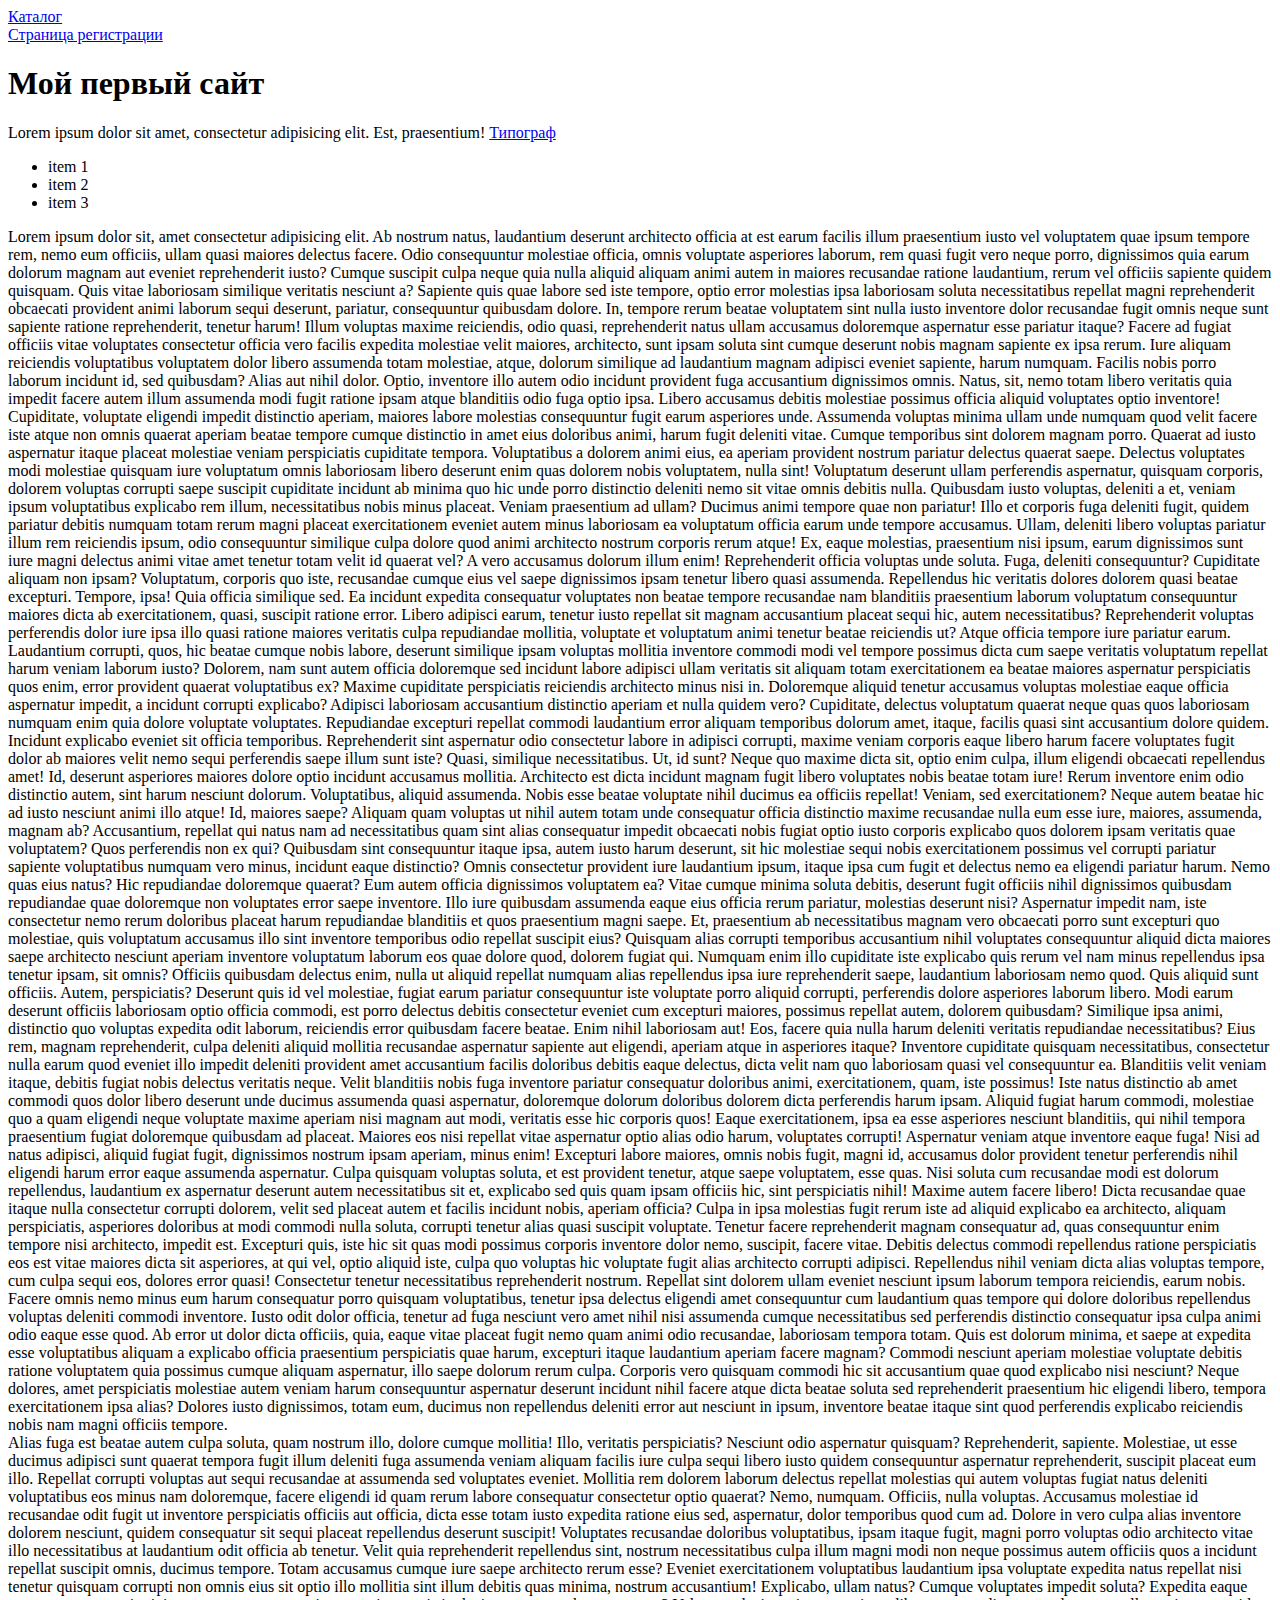
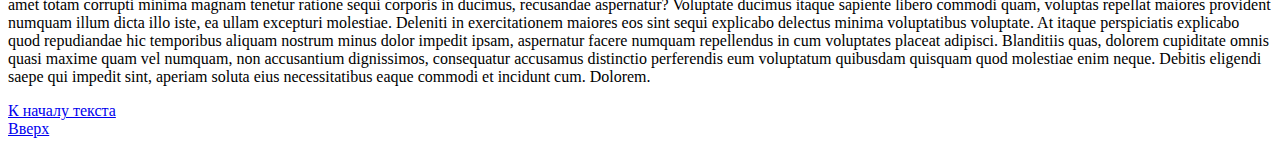
==== lection/index.html @ 944e1310 "My first site" ====
<!DOCTYPE html>
<html lang="en">
<head>
    <meta charset="UTF-8">
    <meta name="viewport" content="width=device-width, initial-scale=1.0">
    <title>Document</title>
</head>
<body>
    <a href="catalog.html">Каталог</a><br>
    <a href="registration.html">Страница регистрации</a>
    <h1 id="top">Мой первый сайт</h1>
    <p>Lorem ipsum dolor sit amet, consectetur adipisicing elit. Est, praesentium!
        <a href="https://www.artlebedev.ru/typograf/">Типограф</a>
    </p>
    <ul>
        <li>item 1</li>
        <li>item 2</li>
        <li>item 3</li>
    </ul>
    <p id="start text">Lorem ipsum dolor sit, amet consectetur adipisicing elit. Ab nostrum natus, laudantium deserunt architecto officia at est earum facilis illum praesentium iusto vel voluptatem quae ipsum tempore rem, nemo eum officiis, ullam quasi maiores delectus facere. Odio consequuntur molestiae officia, omnis voluptate asperiores laborum, rem quasi fugit vero neque porro, dignissimos quia earum dolorum magnam aut eveniet reprehenderit iusto? Cumque suscipit culpa neque quia nulla aliquid aliquam animi autem in maiores recusandae ratione laudantium, rerum vel officiis sapiente quidem quisquam. Quis vitae laboriosam similique veritatis nesciunt a? Sapiente quis quae labore sed iste tempore, optio error molestias ipsa laboriosam soluta necessitatibus repellat magni reprehenderit obcaecati provident animi laborum sequi deserunt, pariatur, consequuntur quibusdam dolore. In, tempore rerum beatae voluptatem sint nulla iusto inventore dolor recusandae fugit omnis neque sunt sapiente ratione reprehenderit, tenetur harum! Illum voluptas maxime reiciendis, odio quasi, reprehenderit natus ullam accusamus doloremque aspernatur esse pariatur itaque? Facere ad fugiat officiis vitae voluptates consectetur officia vero facilis expedita molestiae velit maiores, architecto, sunt ipsam soluta sint cumque deserunt nobis magnam sapiente ex ipsa rerum. Iure aliquam reiciendis voluptatibus voluptatem dolor libero assumenda totam molestiae, atque, dolorum similique ad laudantium magnam adipisci eveniet sapiente, harum numquam. Facilis nobis porro laborum incidunt id, sed quibusdam? Alias aut nihil dolor. Optio, inventore illo autem odio incidunt provident fuga accusantium dignissimos omnis. Natus, sit, nemo totam libero veritatis quia impedit facere autem illum assumenda modi fugit ratione ipsam atque blanditiis odio fuga optio ipsa. Libero accusamus debitis molestiae possimus officia aliquid voluptates optio inventore! Cupiditate, voluptate eligendi impedit distinctio aperiam, maiores labore molestias consequuntur fugit earum asperiores unde. Assumenda voluptas minima ullam unde numquam quod velit facere iste atque non omnis quaerat aperiam beatae tempore cumque distinctio in amet eius doloribus animi, harum fugit deleniti vitae. Cumque temporibus sint dolorem magnam porro. Quaerat ad iusto aspernatur itaque placeat molestiae veniam perspiciatis cupiditate tempora. Voluptatibus a dolorem animi eius, ea aperiam provident nostrum pariatur delectus quaerat saepe. Delectus voluptates modi molestiae quisquam iure voluptatum omnis laboriosam libero deserunt enim quas dolorem nobis voluptatem, nulla sint! Voluptatum deserunt ullam perferendis aspernatur, quisquam corporis, dolorem voluptas corrupti saepe suscipit cupiditate incidunt ab minima quo hic unde porro distinctio deleniti nemo sit vitae omnis debitis nulla. Quibusdam iusto voluptas, deleniti a et, veniam ipsum voluptatibus explicabo rem illum, necessitatibus nobis minus placeat. Veniam praesentium ad ullam? Ducimus animi tempore quae non pariatur! Illo et corporis fuga deleniti fugit, quidem pariatur debitis numquam totam rerum magni placeat exercitationem eveniet autem minus laboriosam ea voluptatum officia earum unde tempore accusamus. Ullam, deleniti libero voluptas pariatur illum rem reiciendis ipsum, odio consequuntur similique culpa dolore quod animi architecto nostrum corporis rerum atque! Ex, eaque molestias, praesentium nisi ipsum, earum dignissimos sunt iure magni delectus animi vitae amet tenetur totam velit id quaerat vel? A vero accusamus dolorum illum enim! Reprehenderit officia voluptas unde soluta. Fuga, deleniti consequuntur? Cupiditate aliquam non ipsam? Voluptatum, corporis quo iste, recusandae cumque eius vel saepe dignissimos ipsam tenetur libero quasi assumenda. Repellendus hic veritatis dolores dolorem quasi beatae excepturi. Tempore, ipsa! Quia officia similique sed. Ea incidunt expedita consequatur voluptates non beatae tempore recusandae nam blanditiis praesentium laborum voluptatum consequuntur maiores dicta ab exercitationem, quasi, suscipit ratione error. Libero adipisci earum, tenetur iusto repellat sit magnam accusantium placeat sequi hic, autem necessitatibus? Reprehenderit voluptas perferendis dolor iure ipsa illo quasi ratione maiores veritatis culpa repudiandae mollitia, voluptate et voluptatum animi tenetur beatae reiciendis ut? Atque officia tempore iure pariatur earum. Laudantium corrupti, quos, hic beatae cumque nobis labore, deserunt similique ipsam voluptas mollitia inventore commodi modi vel tempore possimus dicta cum saepe veritatis voluptatum repellat harum veniam laborum iusto? Dolorem, nam sunt autem officia doloremque sed incidunt labore adipisci ullam veritatis sit aliquam totam exercitationem ea beatae maiores aspernatur perspiciatis quos enim, error provident quaerat voluptatibus ex? Maxime cupiditate perspiciatis reiciendis architecto minus nisi in. Doloremque aliquid tenetur accusamus voluptas molestiae eaque officia aspernatur impedit, a incidunt corrupti explicabo? Adipisci laboriosam accusantium distinctio aperiam et nulla quidem vero? Cupiditate, delectus voluptatum quaerat neque quas quos laboriosam numquam enim quia dolore voluptate voluptates. Repudiandae excepturi repellat commodi laudantium error aliquam temporibus dolorum amet, itaque, facilis quasi sint accusantium dolore quidem. Incidunt explicabo eveniet sit officia temporibus. Reprehenderit sint aspernatur odio consectetur labore in adipisci corrupti, maxime veniam corporis eaque libero harum facere voluptates fugit dolor ab maiores velit nemo sequi perferendis saepe illum sunt iste? Quasi, similique necessitatibus. Ut, id sunt? Neque quo maxime dicta sit, optio enim culpa, illum eligendi obcaecati repellendus amet! Id, deserunt asperiores maiores dolore optio incidunt accusamus mollitia. Architecto est dicta incidunt magnam fugit libero voluptates nobis beatae totam iure! Rerum inventore enim odio distinctio autem, sint harum nesciunt dolorum. Voluptatibus, aliquid assumenda. Nobis esse beatae voluptate nihil ducimus ea officiis repellat! Veniam, sed exercitationem? Neque autem beatae hic ad iusto nesciunt animi illo atque! Id, maiores saepe? Aliquam quam voluptas ut nihil autem totam unde consequatur officia distinctio maxime recusandae nulla eum esse iure, maiores, assumenda, magnam ab? Accusantium, repellat qui natus nam ad necessitatibus quam sint alias consequatur impedit obcaecati nobis fugiat optio iusto corporis explicabo quos dolorem ipsam veritatis quae voluptatem? Quos perferendis non ex qui? Quibusdam sint consequuntur itaque ipsa, autem iusto harum deserunt, sit hic molestiae sequi nobis exercitationem possimus vel corrupti pariatur sapiente voluptatibus numquam vero minus, incidunt eaque distinctio? Omnis consectetur provident iure laudantium ipsum, itaque ipsa cum fugit et delectus nemo ea eligendi pariatur harum. Nemo quas eius natus? Hic repudiandae doloremque quaerat? Eum autem officia dignissimos voluptatem ea? Vitae cumque minima soluta debitis, deserunt fugit officiis nihil dignissimos quibusdam repudiandae quae doloremque non voluptates error saepe inventore. Illo iure quibusdam assumenda eaque eius officia rerum pariatur, molestias deserunt nisi? Aspernatur impedit nam, iste consectetur nemo rerum doloribus placeat harum repudiandae blanditiis et quos praesentium magni saepe. Et, praesentium ab necessitatibus magnam vero obcaecati porro sunt excepturi quo molestiae, quis voluptatum accusamus illo sint inventore temporibus odio repellat suscipit eius? Quisquam alias corrupti temporibus accusantium nihil voluptates consequuntur aliquid dicta maiores saepe architecto nesciunt aperiam inventore voluptatum laborum eos quae dolore quod, dolorem fugiat qui. Numquam enim illo cupiditate iste explicabo quis rerum vel nam minus repellendus ipsa tenetur ipsam, sit omnis? Officiis quibusdam delectus enim, nulla ut aliquid repellat numquam alias repellendus ipsa iure reprehenderit saepe, laudantium laboriosam nemo quod. Quis aliquid sunt officiis. Autem, perspiciatis? Deserunt quis id vel molestiae, fugiat earum pariatur consequuntur iste voluptate porro aliquid corrupti, perferendis dolore asperiores laborum libero. Modi earum deserunt officiis laboriosam optio officia commodi, est porro delectus debitis consectetur eveniet cum excepturi maiores, possimus repellat autem, dolorem quibusdam? Similique ipsa animi, distinctio quo voluptas expedita odit laborum, reiciendis error quibusdam facere beatae. Enim nihil laboriosam aut! Eos, facere quia nulla harum deleniti veritatis repudiandae necessitatibus? Eius rem, magnam reprehenderit, culpa deleniti aliquid mollitia recusandae aspernatur sapiente aut eligendi, aperiam atque in asperiores itaque? Inventore cupiditate quisquam necessitatibus, consectetur nulla earum quod eveniet illo impedit deleniti provident amet accusantium facilis doloribus debitis eaque delectus, dicta velit nam quo laboriosam quasi vel consequuntur ea. Blanditiis velit veniam itaque, debitis fugiat nobis delectus veritatis neque. Velit blanditiis nobis fuga inventore pariatur consequatur doloribus animi, exercitationem, quam, iste possimus! Iste natus distinctio ab amet commodi quos dolor libero deserunt unde ducimus assumenda quasi aspernatur, doloremque dolorum doloribus dolorem dicta perferendis harum ipsam. Aliquid fugiat harum commodi, molestiae quo a quam eligendi neque voluptate maxime aperiam nisi magnam aut modi, veritatis esse hic corporis quos! Eaque exercitationem, ipsa ea esse asperiores nesciunt blanditiis, qui nihil tempora praesentium fugiat doloremque quibusdam ad placeat. Maiores eos nisi repellat vitae aspernatur optio alias odio harum, voluptates corrupti! Aspernatur veniam atque inventore eaque fuga! Nisi ad natus adipisci, aliquid fugiat fugit, dignissimos nostrum ipsam aperiam, minus enim! Excepturi labore maiores, omnis nobis fugit, magni id, accusamus dolor provident tenetur perferendis nihil eligendi harum error eaque assumenda aspernatur. Culpa quisquam voluptas soluta, et est provident tenetur, atque saepe voluptatem, esse quas. Nisi soluta cum recusandae modi est dolorum repellendus, laudantium ex aspernatur deserunt autem necessitatibus sit et, explicabo sed quis quam ipsam officiis hic, sint perspiciatis nihil! Maxime autem facere libero! Dicta recusandae quae itaque nulla consectetur corrupti dolorem, velit sed placeat autem et facilis incidunt nobis, aperiam officia? Culpa in ipsa molestias fugit rerum iste ad aliquid explicabo ea architecto, aliquam perspiciatis, asperiores doloribus at modi commodi nulla soluta, corrupti tenetur alias quasi suscipit voluptate. Tenetur facere reprehenderit magnam consequatur ad, quas consequuntur enim tempore nisi architecto, impedit est. Excepturi quis, iste hic sit quas modi possimus corporis inventore dolor nemo, suscipit, facere vitae. Debitis delectus commodi repellendus ratione perspiciatis eos est vitae maiores dicta sit asperiores, at qui vel, optio aliquid iste, culpa quo voluptas hic voluptate fugit alias architecto corrupti adipisci. Repellendus nihil veniam dicta alias voluptas tempore, cum culpa sequi eos, dolores error quasi! Consectetur tenetur necessitatibus reprehenderit nostrum. Repellat sint dolorem ullam eveniet nesciunt ipsum laborum tempora reiciendis, earum nobis. Facere omnis nemo minus eum harum consequatur porro quisquam voluptatibus, tenetur ipsa delectus eligendi amet consequuntur cum laudantium quas tempore qui dolore doloribus repellendus voluptas deleniti commodi inventore. Iusto odit dolor officia, tenetur ad fuga nesciunt vero amet nihil nisi assumenda cumque necessitatibus sed perferendis distinctio consequatur ipsa culpa animi odio eaque esse quod. Ab error ut dolor dicta officiis, quia, eaque vitae placeat fugit nemo quam animi odio recusandae, laboriosam tempora totam. Quis est dolorum minima, et saepe at expedita esse voluptatibus aliquam a explicabo officia praesentium perspiciatis quae harum, excepturi itaque laudantium aperiam facere magnam? Commodi nesciunt aperiam molestiae voluptate debitis ratione voluptatem quia possimus cumque aliquam aspernatur, illo saepe dolorum rerum culpa. Corporis vero quisquam commodi hic sit accusantium quae quod explicabo nisi nesciunt? Neque dolores, amet perspiciatis molestiae autem veniam harum consequuntur aspernatur deserunt incidunt nihil facere atque dicta beatae soluta sed reprehenderit praesentium hic eligendi libero, tempora exercitationem ipsa alias? Dolores iusto dignissimos, totam eum, ducimus non repellendus deleniti error aut nesciunt in ipsum, inventore beatae itaque sint quod perferendis explicabo reiciendis nobis nam magni officiis tempore. <br>Alias fuga est beatae autem culpa soluta, quam nostrum illo, dolore cumque mollitia! Illo, veritatis perspiciatis? Nesciunt odio aspernatur quisquam? Reprehenderit, sapiente. Molestiae, ut esse ducimus adipisci sunt quaerat tempora fugit illum deleniti fuga assumenda veniam aliquam facilis iure culpa sequi libero iusto quidem consequuntur aspernatur reprehenderit, suscipit placeat eum illo. Repellat corrupti voluptas aut sequi recusandae at assumenda sed voluptates eveniet. Mollitia rem dolorem laborum delectus repellat molestias qui autem voluptas fugiat natus deleniti voluptatibus eos minus nam doloremque, facere eligendi id quam rerum labore consequatur consectetur optio quaerat? Nemo, numquam. Officiis, nulla voluptas. Accusamus molestiae id recusandae odit fugit ut inventore perspiciatis officiis aut officia, dicta esse totam iusto expedita ratione eius sed, aspernatur, dolor temporibus quod cum ad. Dolore in vero culpa alias inventore dolorem nesciunt, quidem consequatur sit sequi placeat repellendus deserunt suscipit! Voluptates recusandae doloribus voluptatibus, ipsam itaque fugit, magni porro voluptas odio architecto vitae illo necessitatibus at laudantium odit officia ab tenetur. Velit quia reprehenderit repellendus sint, nostrum necessitatibus culpa illum magni modi non neque possimus autem officiis quos a incidunt repellat suscipit omnis, ducimus tempore. Totam accusamus cumque iure saepe architecto rerum esse? Eveniet exercitationem voluptatibus laudantium ipsa voluptate expedita natus repellat nisi tenetur quisquam corrupti non omnis eius sit optio illo mollitia sint illum debitis quas minima, nostrum accusantium! Explicabo, ullam natus? Cumque voluptates impedit soluta? Expedita eaque amet totam corrupti minima magnam tenetur ratione sequi corporis in ducimus, recusandae aspernatur? Voluptate ducimus itaque sapiente libero commodi quam, voluptas repellat maiores provident numquam illum dicta illo iste, ea ullam excepturi molestiae. Deleniti in exercitationem maiores eos sint sequi explicabo delectus minima voluptatibus voluptate. At itaque perspiciatis explicabo quod repudiandae hic temporibus aliquam nostrum minus dolor impedit ipsam, aspernatur facere numquam repellendus in cum voluptates placeat adipisci. Blanditiis quas, dolorem cupiditate omnis quasi maxime quam vel numquam, non accusantium dignissimos, consequatur accusamus distinctio perferendis eum voluptatum quibusdam quisquam quod molestiae enim neque. Debitis eligendi saepe qui impedit sint, aperiam soluta eius necessitatibus eaque commodi et incidunt cum. Dolorem.</p>
    <a href="#start text">К началу текста</a><br>
    <a href="#top">Вверх</a>
</body>
</html>
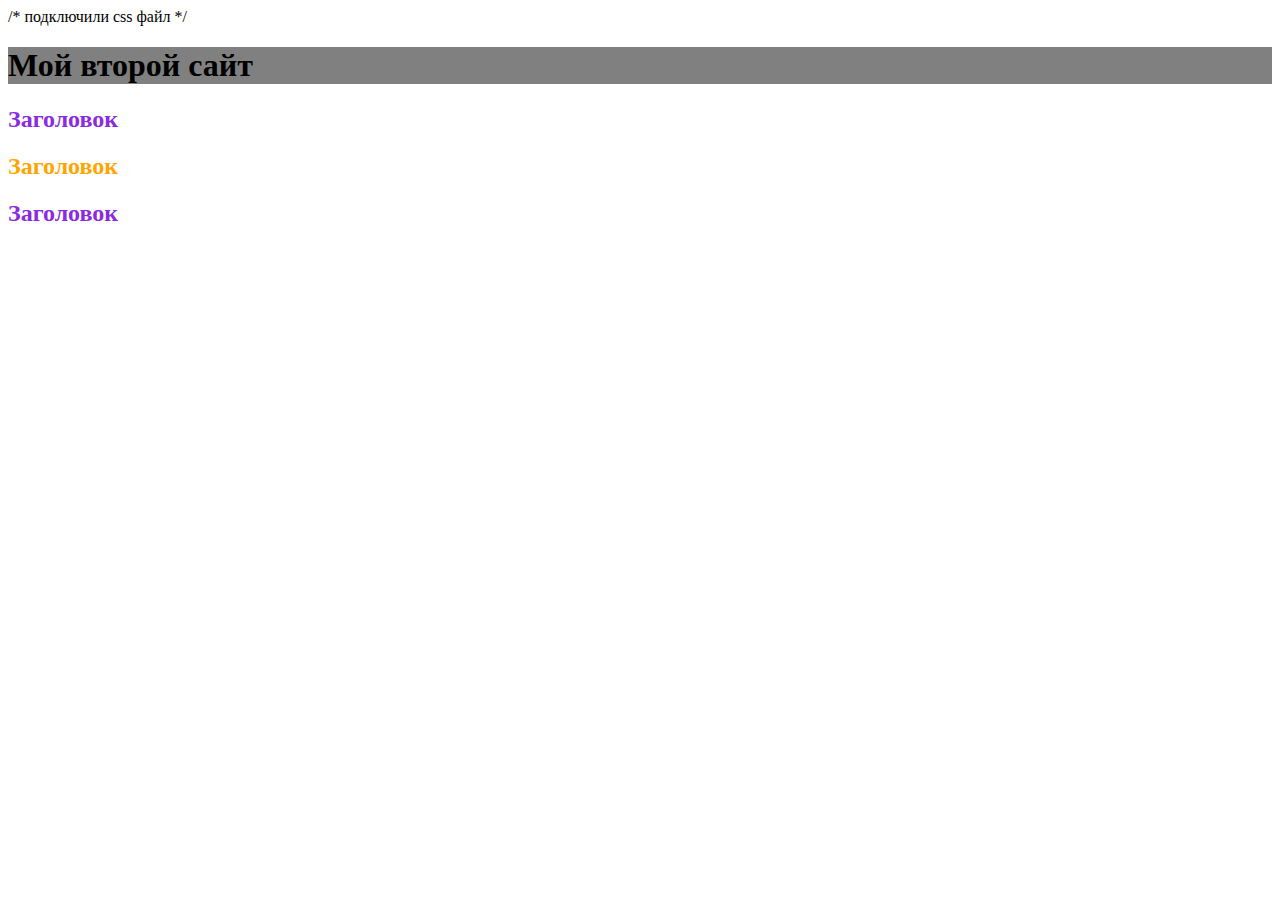
==== commit 9b6c5df7: "lection 2 CSS" ====
--- a/lection/index.html
+++ b/lection/index.html
@@ -1,24 +1,15 @@
 <!DOCTYPE html>
 <html lang="en">
-<head>
-    <meta charset="UTF-8">
-    <meta name="viewport" content="width=device-width, initial-scale=1.0">
+  <head>
+    <meta charset="UTF-8" />
+    <meta name="viewport" content="width=device-width, initial-scale=1.0" />
     <title>Document</title>
-</head>
-<body>
-    <a href="catalog.html">Каталог</a><br>
-    <a href="registration.html">Страница регистрации</a>
-    <h1 id="top">Мой первый сайт</h1>
-    <p>Lorem ipsum dolor sit amet, consectetur adipisicing elit. Est, praesentium!
-        <a href="https://www.artlebedev.ru/typograf/">Типограф</a>
-    </p>
-    <ul>
-        <li>item 1</li>
-        <li>item 2</li>
-        <li>item 3</li>
-    </ul>
-    <p id="start text">Lorem ipsum dolor sit, amet consectetur adipisicing elit. Ab nostrum natus, laudantium deserunt architecto officia at est earum facilis illum praesentium iusto vel voluptatem quae ipsum tempore rem, nemo eum officiis, ullam quasi maiores delectus facere. Odio consequuntur molestiae officia, omnis voluptate asperiores laborum, rem quasi fugit vero neque porro, dignissimos quia earum dolorum magnam aut eveniet reprehenderit iusto? Cumque suscipit culpa neque quia nulla aliquid aliquam animi autem in maiores recusandae ratione laudantium, rerum vel officiis sapiente quidem quisquam. Quis vitae laboriosam similique veritatis nesciunt a? Sapiente quis quae labore sed iste tempore, optio error molestias ipsa laboriosam soluta necessitatibus repellat magni reprehenderit obcaecati provident animi laborum sequi deserunt, pariatur, consequuntur quibusdam dolore. In, tempore rerum beatae voluptatem sint nulla iusto inventore dolor recusandae fugit omnis neque sunt sapiente ratione reprehenderit, tenetur harum! Illum voluptas maxime reiciendis, odio quasi, reprehenderit natus ullam accusamus doloremque aspernatur esse pariatur itaque? Facere ad fugiat officiis vitae voluptates consectetur officia vero facilis expedita molestiae velit maiores, architecto, sunt ipsam soluta sint cumque deserunt nobis magnam sapiente ex ipsa rerum. Iure aliquam reiciendis voluptatibus voluptatem dolor libero assumenda totam molestiae, atque, dolorum similique ad laudantium magnam adipisci eveniet sapiente, harum numquam. Facilis nobis porro laborum incidunt id, sed quibusdam? Alias aut nihil dolor. Optio, inventore illo autem odio incidunt provident fuga accusantium dignissimos omnis. Natus, sit, nemo totam libero veritatis quia impedit facere autem illum assumenda modi fugit ratione ipsam atque blanditiis odio fuga optio ipsa. Libero accusamus debitis molestiae possimus officia aliquid voluptates optio inventore! Cupiditate, voluptate eligendi impedit distinctio aperiam, maiores labore molestias consequuntur fugit earum asperiores unde. Assumenda voluptas minima ullam unde numquam quod velit facere iste atque non omnis quaerat aperiam beatae tempore cumque distinctio in amet eius doloribus animi, harum fugit deleniti vitae. Cumque temporibus sint dolorem magnam porro. Quaerat ad iusto aspernatur itaque placeat molestiae veniam perspiciatis cupiditate tempora. Voluptatibus a dolorem animi eius, ea aperiam provident nostrum pariatur delectus quaerat saepe. Delectus voluptates modi molestiae quisquam iure voluptatum omnis laboriosam libero deserunt enim quas dolorem nobis voluptatem, nulla sint! Voluptatum deserunt ullam perferendis aspernatur, quisquam corporis, dolorem voluptas corrupti saepe suscipit cupiditate incidunt ab minima quo hic unde porro distinctio deleniti nemo sit vitae omnis debitis nulla. Quibusdam iusto voluptas, deleniti a et, veniam ipsum voluptatibus explicabo rem illum, necessitatibus nobis minus placeat. Veniam praesentium ad ullam? Ducimus animi tempore quae non pariatur! Illo et corporis fuga deleniti fugit, quidem pariatur debitis numquam totam rerum magni placeat exercitationem eveniet autem minus laboriosam ea voluptatum officia earum unde tempore accusamus. Ullam, deleniti libero voluptas pariatur illum rem reiciendis ipsum, odio consequuntur similique culpa dolore quod animi architecto nostrum corporis rerum atque! Ex, eaque molestias, praesentium nisi ipsum, earum dignissimos sunt iure magni delectus animi vitae amet tenetur totam velit id quaerat vel? A vero accusamus dolorum illum enim! Reprehenderit officia voluptas unde soluta. Fuga, deleniti consequuntur? Cupiditate aliquam non ipsam? Voluptatum, corporis quo iste, recusandae cumque eius vel saepe dignissimos ipsam tenetur libero quasi assumenda. Repellendus hic veritatis dolores dolorem quasi beatae excepturi. Tempore, ipsa! Quia officia similique sed. Ea incidunt expedita consequatur voluptates non beatae tempore recusandae nam blanditiis praesentium laborum voluptatum consequuntur maiores dicta ab exercitationem, quasi, suscipit ratione error. Libero adipisci earum, tenetur iusto repellat sit magnam accusantium placeat sequi hic, autem necessitatibus? Reprehenderit voluptas perferendis dolor iure ipsa illo quasi ratione maiores veritatis culpa repudiandae mollitia, voluptate et voluptatum animi tenetur beatae reiciendis ut? Atque officia tempore iure pariatur earum. Laudantium corrupti, quos, hic beatae cumque nobis labore, deserunt similique ipsam voluptas mollitia inventore commodi modi vel tempore possimus dicta cum saepe veritatis voluptatum repellat harum veniam laborum iusto? Dolorem, nam sunt autem officia doloremque sed incidunt labore adipisci ullam veritatis sit aliquam totam exercitationem ea beatae maiores aspernatur perspiciatis quos enim, error provident quaerat voluptatibus ex? Maxime cupiditate perspiciatis reiciendis architecto minus nisi in. Doloremque aliquid tenetur accusamus voluptas molestiae eaque officia aspernatur impedit, a incidunt corrupti explicabo? Adipisci laboriosam accusantium distinctio aperiam et nulla quidem vero? Cupiditate, delectus voluptatum quaerat neque quas quos laboriosam numquam enim quia dolore voluptate voluptates. Repudiandae excepturi repellat commodi laudantium error aliquam temporibus dolorum amet, itaque, facilis quasi sint accusantium dolore quidem. Incidunt explicabo eveniet sit officia temporibus. Reprehenderit sint aspernatur odio consectetur labore in adipisci corrupti, maxime veniam corporis eaque libero harum facere voluptates fugit dolor ab maiores velit nemo sequi perferendis saepe illum sunt iste? Quasi, similique necessitatibus. Ut, id sunt? Neque quo maxime dicta sit, optio enim culpa, illum eligendi obcaecati repellendus amet! Id, deserunt asperiores maiores dolore optio incidunt accusamus mollitia. Architecto est dicta incidunt magnam fugit libero voluptates nobis beatae totam iure! Rerum inventore enim odio distinctio autem, sint harum nesciunt dolorum. Voluptatibus, aliquid assumenda. Nobis esse beatae voluptate nihil ducimus ea officiis repellat! Veniam, sed exercitationem? Neque autem beatae hic ad iusto nesciunt animi illo atque! Id, maiores saepe? Aliquam quam voluptas ut nihil autem totam unde consequatur officia distinctio maxime recusandae nulla eum esse iure, maiores, assumenda, magnam ab? Accusantium, repellat qui natus nam ad necessitatibus quam sint alias consequatur impedit obcaecati nobis fugiat optio iusto corporis explicabo quos dolorem ipsam veritatis quae voluptatem? Quos perferendis non ex qui? Quibusdam sint consequuntur itaque ipsa, autem iusto harum deserunt, sit hic molestiae sequi nobis exercitationem possimus vel corrupti pariatur sapiente voluptatibus numquam vero minus, incidunt eaque distinctio? Omnis consectetur provident iure laudantium ipsum, itaque ipsa cum fugit et delectus nemo ea eligendi pariatur harum. Nemo quas eius natus? Hic repudiandae doloremque quaerat? Eum autem officia dignissimos voluptatem ea? Vitae cumque minima soluta debitis, deserunt fugit officiis nihil dignissimos quibusdam repudiandae quae doloremque non voluptates error saepe inventore. Illo iure quibusdam assumenda eaque eius officia rerum pariatur, molestias deserunt nisi? Aspernatur impedit nam, iste consectetur nemo rerum doloribus placeat harum repudiandae blanditiis et quos praesentium magni saepe. Et, praesentium ab necessitatibus magnam vero obcaecati porro sunt excepturi quo molestiae, quis voluptatum accusamus illo sint inventore temporibus odio repellat suscipit eius? Quisquam alias corrupti temporibus accusantium nihil voluptates consequuntur aliquid dicta maiores saepe architecto nesciunt aperiam inventore voluptatum laborum eos quae dolore quod, dolorem fugiat qui. Numquam enim illo cupiditate iste explicabo quis rerum vel nam minus repellendus ipsa tenetur ipsam, sit omnis? Officiis quibusdam delectus enim, nulla ut aliquid repellat numquam alias repellendus ipsa iure reprehenderit saepe, laudantium laboriosam nemo quod. Quis aliquid sunt officiis. Autem, perspiciatis? Deserunt quis id vel molestiae, fugiat earum pariatur consequuntur iste voluptate porro aliquid corrupti, perferendis dolore asperiores laborum libero. Modi earum deserunt officiis laboriosam optio officia commodi, est porro delectus debitis consectetur eveniet cum excepturi maiores, possimus repellat autem, dolorem quibusdam? Similique ipsa animi, distinctio quo voluptas expedita odit laborum, reiciendis error quibusdam facere beatae. Enim nihil laboriosam aut! Eos, facere quia nulla harum deleniti veritatis repudiandae necessitatibus? Eius rem, magnam reprehenderit, culpa deleniti aliquid mollitia recusandae aspernatur sapiente aut eligendi, aperiam atque in asperiores itaque? Inventore cupiditate quisquam necessitatibus, consectetur nulla earum quod eveniet illo impedit deleniti provident amet accusantium facilis doloribus debitis eaque delectus, dicta velit nam quo laboriosam quasi vel consequuntur ea. Blanditiis velit veniam itaque, debitis fugiat nobis delectus veritatis neque. Velit blanditiis nobis fuga inventore pariatur consequatur doloribus animi, exercitationem, quam, iste possimus! Iste natus distinctio ab amet commodi quos dolor libero deserunt unde ducimus assumenda quasi aspernatur, doloremque dolorum doloribus dolorem dicta perferendis harum ipsam. Aliquid fugiat harum commodi, molestiae quo a quam eligendi neque voluptate maxime aperiam nisi magnam aut modi, veritatis esse hic corporis quos! Eaque exercitationem, ipsa ea esse asperiores nesciunt blanditiis, qui nihil tempora praesentium fugiat doloremque quibusdam ad placeat. Maiores eos nisi repellat vitae aspernatur optio alias odio harum, voluptates corrupti! Aspernatur veniam atque inventore eaque fuga! Nisi ad natus adipisci, aliquid fugiat fugit, dignissimos nostrum ipsam aperiam, minus enim! Excepturi labore maiores, omnis nobis fugit, magni id, accusamus dolor provident tenetur perferendis nihil eligendi harum error eaque assumenda aspernatur. Culpa quisquam voluptas soluta, et est provident tenetur, atque saepe voluptatem, esse quas. Nisi soluta cum recusandae modi est dolorum repellendus, laudantium ex aspernatur deserunt autem necessitatibus sit et, explicabo sed quis quam ipsam officiis hic, sint perspiciatis nihil! Maxime autem facere libero! Dicta recusandae quae itaque nulla consectetur corrupti dolorem, velit sed placeat autem et facilis incidunt nobis, aperiam officia? Culpa in ipsa molestias fugit rerum iste ad aliquid explicabo ea architecto, aliquam perspiciatis, asperiores doloribus at modi commodi nulla soluta, corrupti tenetur alias quasi suscipit voluptate. Tenetur facere reprehenderit magnam consequatur ad, quas consequuntur enim tempore nisi architecto, impedit est. Excepturi quis, iste hic sit quas modi possimus corporis inventore dolor nemo, suscipit, facere vitae. Debitis delectus commodi repellendus ratione perspiciatis eos est vitae maiores dicta sit asperiores, at qui vel, optio aliquid iste, culpa quo voluptas hic voluptate fugit alias architecto corrupti adipisci. Repellendus nihil veniam dicta alias voluptas tempore, cum culpa sequi eos, dolores error quasi! Consectetur tenetur necessitatibus reprehenderit nostrum. Repellat sint dolorem ullam eveniet nesciunt ipsum laborum tempora reiciendis, earum nobis. Facere omnis nemo minus eum harum consequatur porro quisquam voluptatibus, tenetur ipsa delectus eligendi amet consequuntur cum laudantium quas tempore qui dolore doloribus repellendus voluptas deleniti commodi inventore. Iusto odit dolor officia, tenetur ad fuga nesciunt vero amet nihil nisi assumenda cumque necessitatibus sed perferendis distinctio consequatur ipsa culpa animi odio eaque esse quod. Ab error ut dolor dicta officiis, quia, eaque vitae placeat fugit nemo quam animi odio recusandae, laboriosam tempora totam. Quis est dolorum minima, et saepe at expedita esse voluptatibus aliquam a explicabo officia praesentium perspiciatis quae harum, excepturi itaque laudantium aperiam facere magnam? Commodi nesciunt aperiam molestiae voluptate debitis ratione voluptatem quia possimus cumque aliquam aspernatur, illo saepe dolorum rerum culpa. Corporis vero quisquam commodi hic sit accusantium quae quod explicabo nisi nesciunt? Neque dolores, amet perspiciatis molestiae autem veniam harum consequuntur aspernatur deserunt incidunt nihil facere atque dicta beatae soluta sed reprehenderit praesentium hic eligendi libero, tempora exercitationem ipsa alias? Dolores iusto dignissimos, totam eum, ducimus non repellendus deleniti error aut nesciunt in ipsum, inventore beatae itaque sint quod perferendis explicabo reiciendis nobis nam magni officiis tempore. <br>Alias fuga est beatae autem culpa soluta, quam nostrum illo, dolore cumque mollitia! Illo, veritatis perspiciatis? Nesciunt odio aspernatur quisquam? Reprehenderit, sapiente. Molestiae, ut esse ducimus adipisci sunt quaerat tempora fugit illum deleniti fuga assumenda veniam aliquam facilis iure culpa sequi libero iusto quidem consequuntur aspernatur reprehenderit, suscipit placeat eum illo. Repellat corrupti voluptas aut sequi recusandae at assumenda sed voluptates eveniet. Mollitia rem dolorem laborum delectus repellat molestias qui autem voluptas fugiat natus deleniti voluptatibus eos minus nam doloremque, facere eligendi id quam rerum labore consequatur consectetur optio quaerat? Nemo, numquam. Officiis, nulla voluptas. Accusamus molestiae id recusandae odit fugit ut inventore perspiciatis officiis aut officia, dicta esse totam iusto expedita ratione eius sed, aspernatur, dolor temporibus quod cum ad. Dolore in vero culpa alias inventore dolorem nesciunt, quidem consequatur sit sequi placeat repellendus deserunt suscipit! Voluptates recusandae doloribus voluptatibus, ipsam itaque fugit, magni porro voluptas odio architecto vitae illo necessitatibus at laudantium odit officia ab tenetur. Velit quia reprehenderit repellendus sint, nostrum necessitatibus culpa illum magni modi non neque possimus autem officiis quos a incidunt repellat suscipit omnis, ducimus tempore. Totam accusamus cumque iure saepe architecto rerum esse? Eveniet exercitationem voluptatibus laudantium ipsa voluptate expedita natus repellat nisi tenetur quisquam corrupti non omnis eius sit optio illo mollitia sint illum debitis quas minima, nostrum accusantium! Explicabo, ullam natus? Cumque voluptates impedit soluta? Expedita eaque amet totam corrupti minima magnam tenetur ratione sequi corporis in ducimus, recusandae aspernatur? Voluptate ducimus itaque sapiente libero commodi quam, voluptas repellat maiores provident numquam illum dicta illo iste, ea ullam excepturi molestiae. Deleniti in exercitationem maiores eos sint sequi explicabo delectus minima voluptatibus voluptate. At itaque perspiciatis explicabo quod repudiandae hic temporibus aliquam nostrum minus dolor impedit ipsam, aspernatur facere numquam repellendus in cum voluptates placeat adipisci. Blanditiis quas, dolorem cupiditate omnis quasi maxime quam vel numquam, non accusantium dignissimos, consequatur accusamus distinctio perferendis eum voluptatum quibusdam quisquam quod molestiae enim neque. Debitis eligendi saepe qui impedit sint, aperiam soluta eius necessitatibus eaque commodi et incidunt cum. Dolorem.</p>
-    <a href="#start text">К началу текста</a><br>
-    <a href="#top">Вверх</a>
-</body>
-</html>+    <link rel="stylesheet" href="style.css" /> /* подключили css файл */
+  </head>
+  <body>
+    <h1 class="title">Мой второй сайт</h1>
+    <h2 class="heading">Заголовок</h2>
+    <h2 class="heading_about">Заголовок</h2>
+    <h2 class="heading">Заголовок</h2>
+  </body>
+</html>
--- a/lection/style.css
+++ b/lection/style.css
@@ -0,0 +1,11 @@
+.heading {
+  color: blueviolet;
+}
+
+.heading_about {
+    color: orange;
+}
+
+.title {
+    background-color: gray;
+}
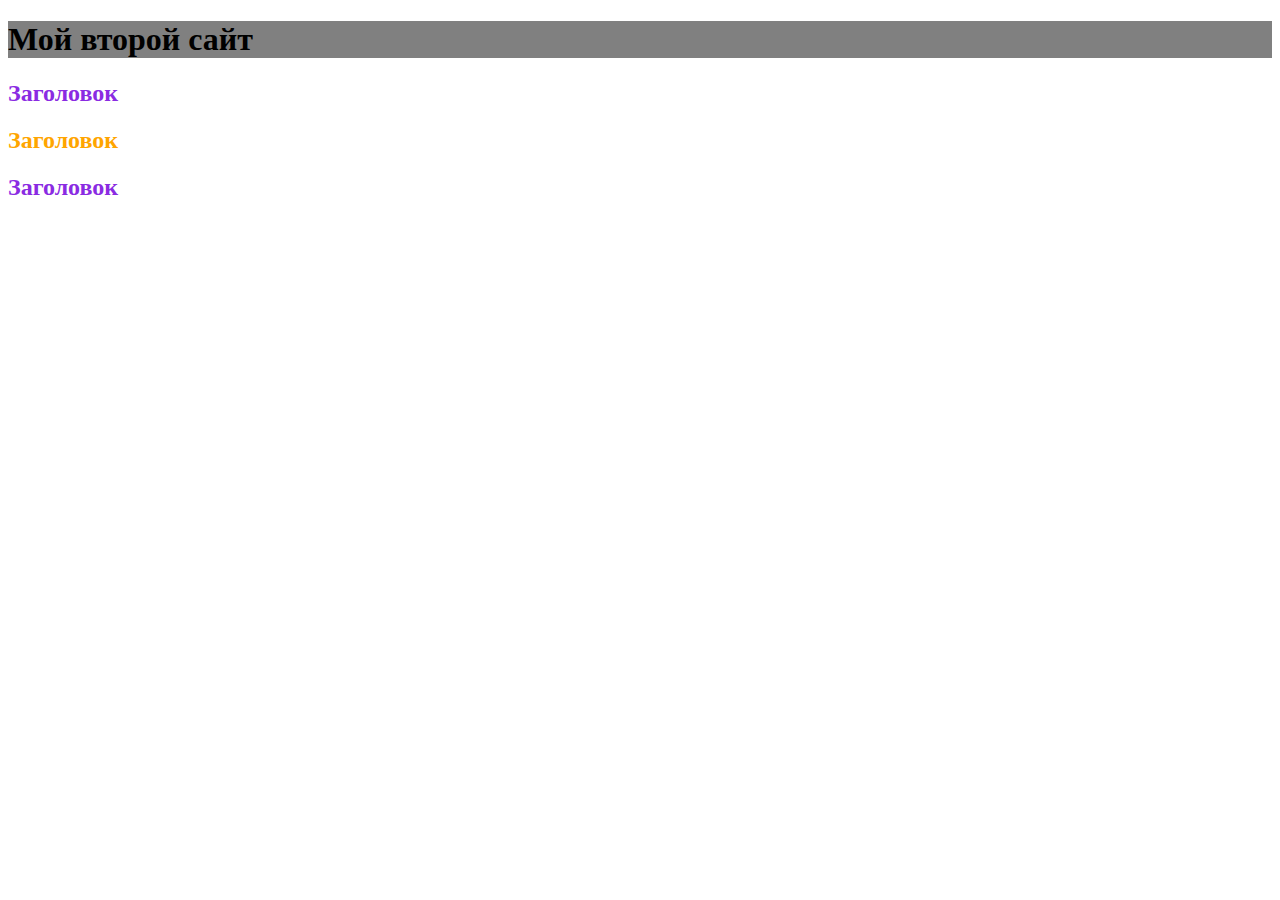
==== commit dcb14738: "lection 2 CSS" ====
--- a/lection/index.html
+++ b/lection/index.html
@@ -4,7 +4,8 @@
     <meta charset="UTF-8" />
     <meta name="viewport" content="width=device-width, initial-scale=1.0" />
     <title>Document</title>
-    <link rel="stylesheet" href="style.css" /> /* подключили css файл */
+    <!-- подключили css файл -->
+    <link rel="stylesheet" href="style.css" />
   </head>
   <body>
     <h1 class="title">Мой второй сайт</h1>
